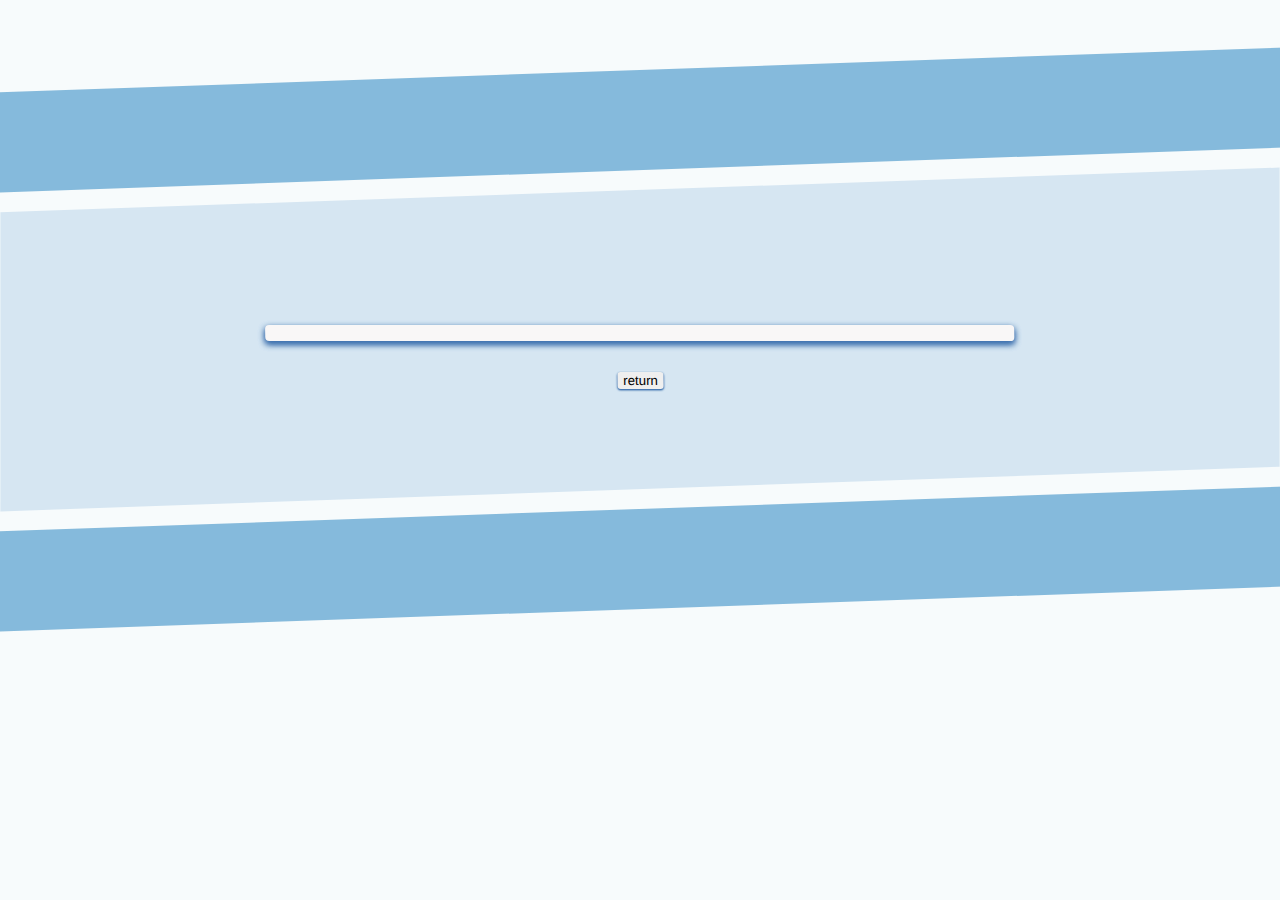
==== portfolio/src/main/webapp/commentPage.html @ 6be83507 "Display message to client-side." ====
<!DOCTYPE html>
<html>
  <head>
    <title>Comment Page</title>
    <meta charset="utf-8">
    <link rel="shortcut icon" type="/image/jpg" href="/images/favicon/jettSmug.jpg"/>
    <link rel="stylesheet" href="style.css">
    <script src="script.js"></script>
  </head>
  <body onload="getComment()">
        <div id="topSpace"></div>
        <div id="verticalBar"> </div>
        <div id="space"></div>
        <div id="largeVertical">
            <div id="commentContent">
                <div class="displayBox">
                  <div id="comments">
                      <p></p>
                  </div>
              </div>
              <div class="returnContent">
                    <a href="portfolio.html"><button class="return" type="button">return</button></a>
              </div>
            </div>
        </div>
        <div id="space"></div>
        <div id="verticalBar"></div>
  </body>
</html>
---- portfolio/src/main/webapp/style.css ----
* {
    box-sizing: border-box;
}

.aboutContent {
    margin-right: auto;
    margin-left: auto;
    padding-right: 15px;
    padding-left: 15px;
    width: 50%;
}

body {
    background-color: #f7fbfc;
    margin: 0;
    overflow-x: hidden;
}

#commentContent {
    margin-bottom: -20px; /* Added */    
    padding: 35px 0 15px;
    padding-bottom: 20px;
    transform:  rotate(2deg) scale(1) skew(3deg) translate(0px);-webkit-transform:  rotate(2deg) scale(1) skew(3deg) translate(0px);-moz-transform: rotate(2deg) scale(1) skew(3deg) translate(0px);-o-transform:  rotate(2deg) scale(1) skew(3deg) translate(0px);-ms-transform:  rotate(2deg) scale(1) skew(3deg) translate(0px);
}

.commentText {
    padding: 20px;
}

.commentText h2 {
    font-weight: 200;
    margin-bottom: 2rem;
    margin-top: 0;
    text-align: center;
}

.contact {
    max-width: 500px;
    margin: 0 auto;
    margin-bottom: 20px;
}

.contact h2 {
    font-weight: 200;
    font-size: 25px;
    margin: 0 0 25px 0;
}

.contact textarea, input[type=email] {
    border: none;
    border-radius: 4px;
    box-shadow: 0 1px 3px #3F72AF, 0 1px 3px #3F72AF;
    display: block;
    margin-bottom: 10px;
    padding: 5px;
    width: 100%;
}

.contact textarea {
    height: 100px;
    resize: none;
}

.contact input[type=submit] {
    box-shadow: 0 1px 2px #3F72AF, 0 1px 2px #3F72AF;
    border: none;
    border-radius: 3px;
    display: block;
    width: 100%;
}

.displayBox {
    align-items: center;
    background: #F9F7F7;
    border-radius: 4px;
    box-shadow: 0 3px 6px #3F72AF, 0 3px 6px #3F72AF;
    max-width: 750px;
    margin: 0 auto 30px auto;
    overflow: hidden;
}

#education {
    border-bottom: 1px solid #769fcd;
    padding: 25px 15px;
    text-align: center;
}

.educationBackground {
    background: #d6e6f2;
}

.educationText {
    padding: 20px;
    text-align: left;
}

.educationText h2 {
    font-weight: 200;
    float: left;
    margin: 0;
}

.educationText h3 {
    clear: both;
    color: #5e5757;
    float: left;
    font-size: 1em;
    margin: 0 0 15px 0;
}

.educationText h4 {
    color: #5e5757;
    float: right;
    margin: 0;
}

.educationText ul {
    clear: both;
    color: #5e5757;
    margin: 0;
    padding: 0 0 0 15px;
}

footer {
    background: #b9d7ea;
    padding: 25px 0;
}

.headStyle {
    font-weight: 300;
    margin: 0 0 30px 0;
}


.headStyle h2 {
    font-weight: 200;
    font-size: 29px;
    margin-bottom: 25px;
    margin-top: 0px;
}

#intro {
    border-bottom: 1px solid #769fcd;
    padding: 75px 15px;
}

#intro h2 {
    text-align: center;
}

#intro p {
    line-height: 1.3;
    margin: 0;
}

#largeVertical {
    background: #d6e6f2;
    padding-top: 100px;
    padding-bottom: 100px;
    transform:  rotate(358deg) scale(1) skew(-2deg) translate(0px);
    -webkit-transform:  rotate(358deg) scale(1) skew(-2deg) translate(0px);
    -moz-transform: rotate(358deg) scale(1) skew(-2deg) translate(0px);
    -o-transform:  rotate(358deg) scale(1) skew(-2deg) translate(0px);
    -ms-transform:  rotate(358deg) scale(1) skew(-2deg) translate(0px);
}

p {
    color: #5e5757;
    font-size: 1em;
}

#project {
    border-bottom: 1px solid #769fcd;
    padding: 25px 15px;
    text-align: center;
}

.projectBackground {
    background: #d6e6f2;
}

.projectText {
    padding: 20px;
}

.projectText h2 {
    font-weight: 200;
    margin-bottom: 2rem;
    margin-top: 0;
}

.returnContent {
    display: block;
    max-width: 300px;
    margin: auto;
    text-align: center;
}

.return {
    box-shadow: 0 1px 2px #3F72AF, 0 1px 2px #3F72AF;
    border: none;
    border-radius: 3px;
}

#skill {
    border-bottom: 1px solid #769fcd;
    padding: 25px 15px;
    text-align: center;
}

.skillBackground {
    background: #f7fbfc;
}

#skill ul {
    list-style: none;
    margin: 0 auto 10px auto;
    max-width: 750px;
    padding: 0;
}

#skill li {
    border-radius: 3px;
    box-shadow: 0 1px 3px #3F72AF, 0 1px 3px #3F72AF;
    display: inline-block;
    font-size: 1.10em;
    font-weight: lighter;
    line-height: 1em;
    margin: 4px;
    overflow: hidden;
    padding: 8px 5px;
}

.socialLink {
    text-align: center;
}

.socialLink ul {
    margin: 5px 0 0 0;
    padding: 0;
}

.socialLink li {
    display: inline-block;
    list-style: none;
}

#space {
    padding: 10px 0 10px;
}

#verticalBar {
    background: rgba(20,  122,  188,  0.5);
    height: 2px;    
    margin: 0px -15px 0px -15px;
    padding: 50px 5px 50px;
    transform:  rotate(358deg) scale(1) skew(0deg) translate(0px);-webkit-transform:  rotate(358deg) scale(1) skew(0deg) translate(0px);-moz-transform: rotate(358deg) scale(1) skew(0deg) translate(0px);-o-transform:  rotate(358deg) scale(1) skew(0deg) translate(0px);-ms-transform:  rotate(358deg) scale(1) skew(0deg) translate(0px);
}

#topSpace {
    padding: 10px 0 60px;
}
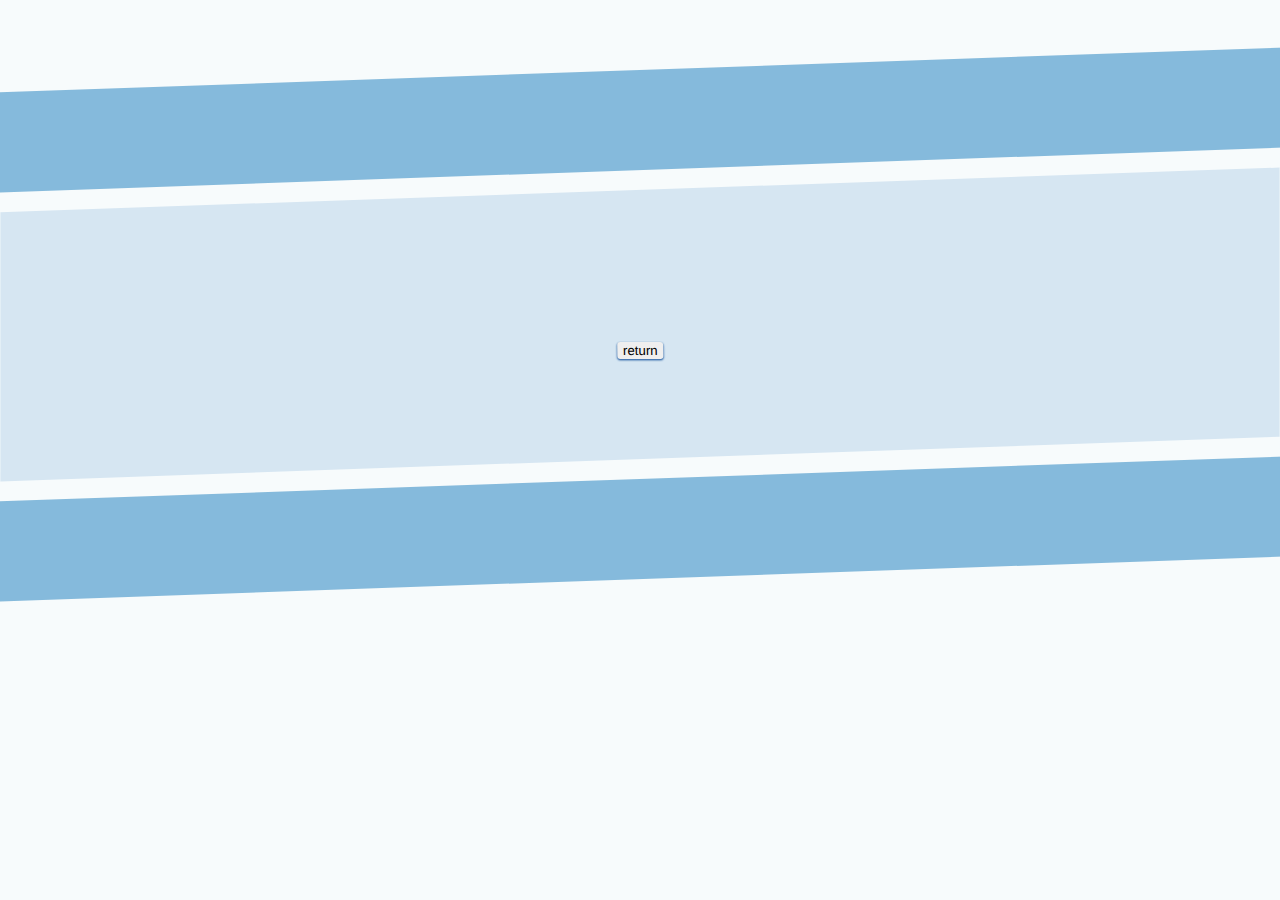
==== commit 6486f741: "Remove unnecessary tags" ====
--- a/portfolio/src/main/webapp/commentPage.html
+++ b/portfolio/src/main/webapp/commentPage.html
@@ -7,19 +7,15 @@
     <link rel="stylesheet" href="style.css">
     <script src="script.js"></script>
   </head>
-  <body onload="getComment()">
+  <body onload="getComments()">
         <div id="topSpace"></div>
         <div id="verticalBar"> </div>
         <div id="space"></div>
         <div id="largeVertical">
             <div id="commentContent">
-                <div class="displayBox">
-                  <div id="comments">
-                      <p></p>
-                  </div>
-              </div>
+              <div id="comments"><p></p></div>
               <div class="returnContent">
-                    <a href="portfolio.html"><button class="return" type="button">return</button></a>
+                    <a href="index.jsp"><button class="return" type="button">return</button></a>
               </div>
             </div>
         </div>
--- a/portfolio/src/main/webapp/style.css
+++ b/portfolio/src/main/webapp/style.css
@@ -50,6 +50,15 @@
     border: none;
     border-radius: 4px;
     box-shadow: 0 1px 3px #3F72AF, 0 1px 3px #3F72AF;
+    display: block;
+    margin-bottom: 10px;
+    padding: 5px;
+    width: 100%;
+}
+
+.contact textarea, input[type=file] {
+    border: none;
+    border-radius: 4px;
     display: block;
     margin-bottom: 10px;
     padding: 5px;
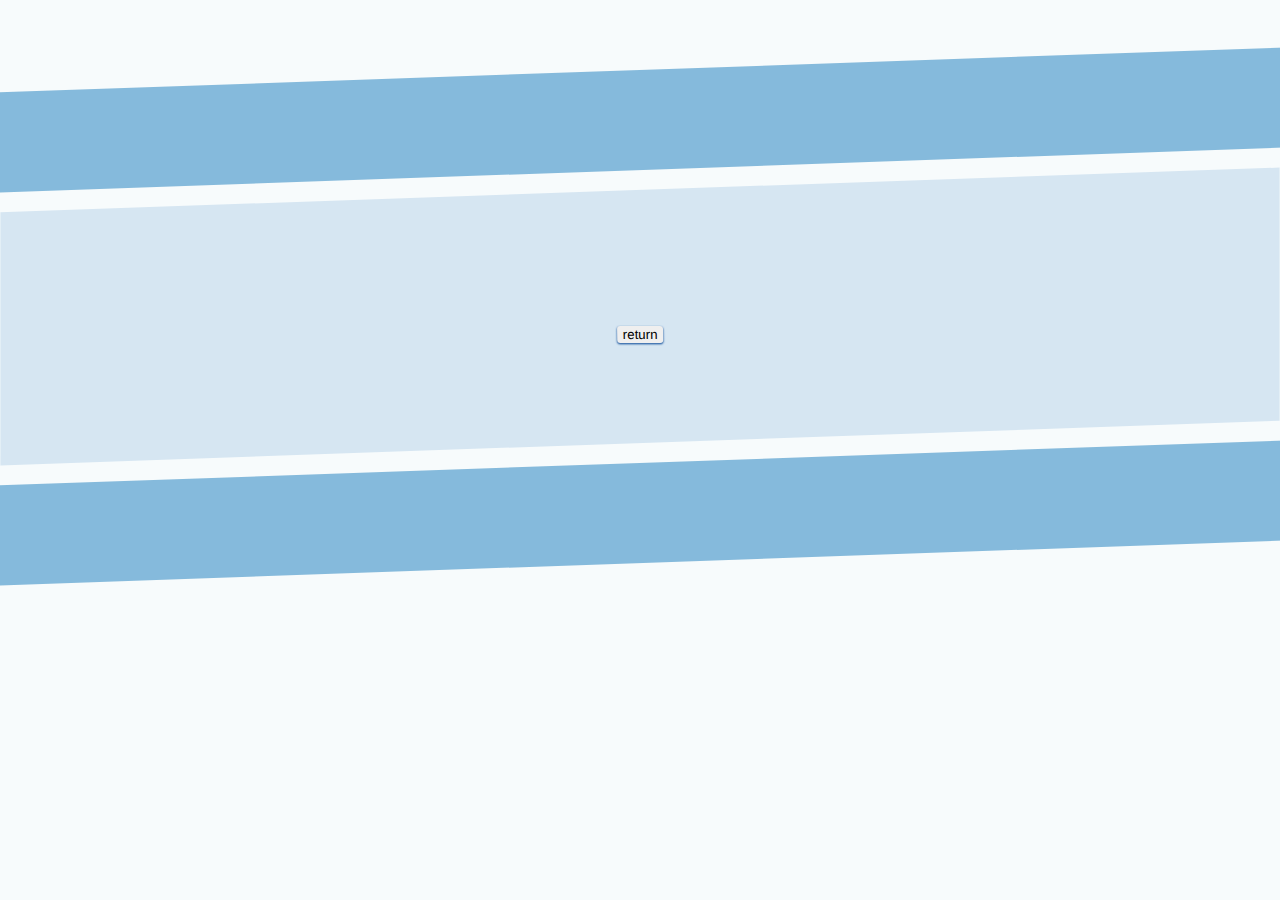
==== commit 86eda61d: "Remove unused tags" ====
--- a/portfolio/src/main/webapp/commentPage.html
+++ b/portfolio/src/main/webapp/commentPage.html
@@ -13,7 +13,7 @@
         <div id="space"></div>
         <div id="largeVertical">
             <div id="commentContent">
-              <div id="comments"><p></p></div>
+              <div id="comments"></div>
               <div class="returnContent">
                     <a href="index.jsp"><button class="return" type="button">return</button></a>
               </div>
